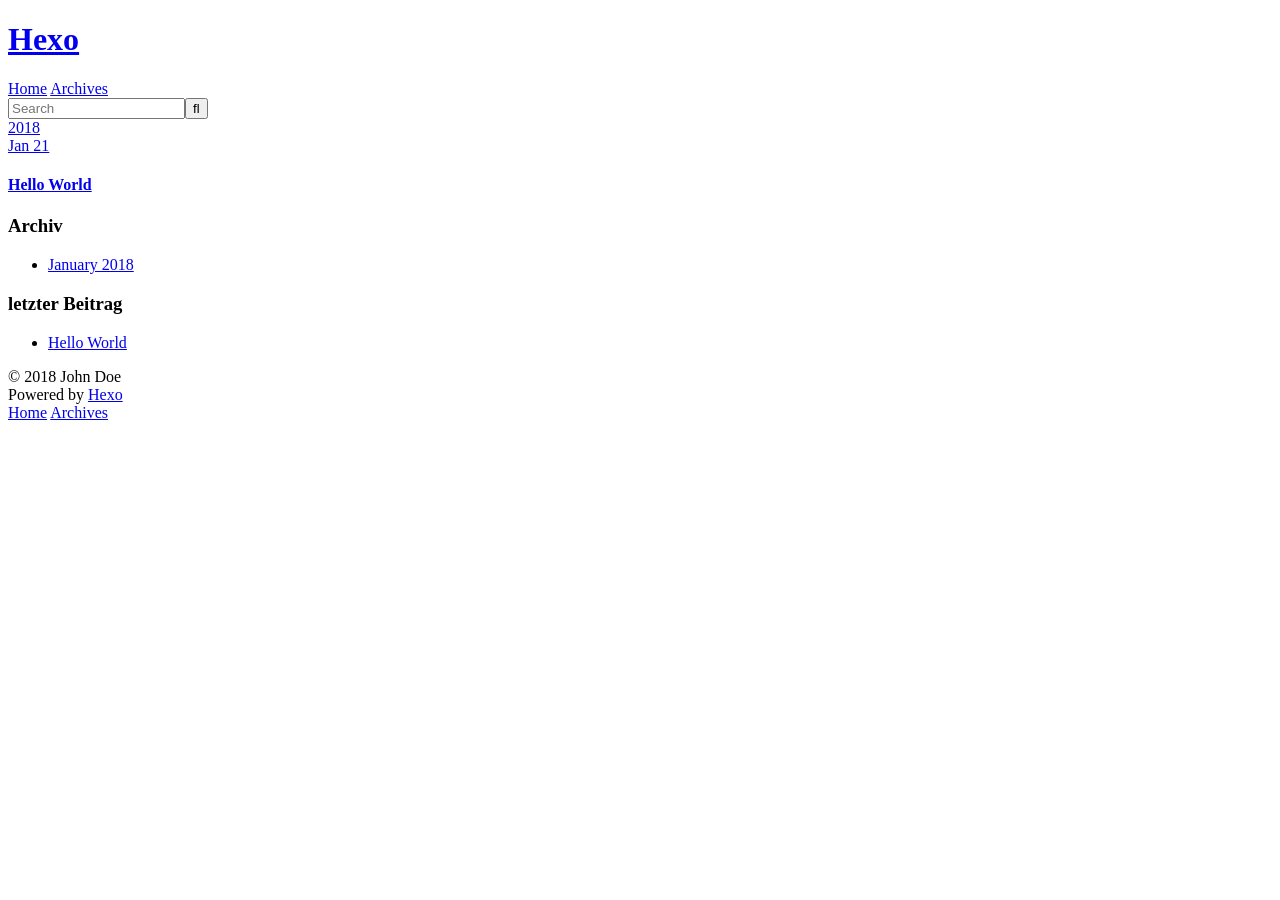
==== archives/index.html @ 05b1a015 "modify url" ====
<!DOCTYPE html>
<html>
<head>
  <meta charset="utf-8">
  

  
  <title>Archiv | Hexo</title>
  <meta name="viewport" content="width=device-width, initial-scale=1, maximum-scale=1">
  <meta property="og:type" content="website">
<meta property="og:title" content="Hexo">
<meta property="og:url" content="http://yoursite.com/archives/index.html">
<meta property="og:site_name" content="Hexo">
<meta name="twitter:card" content="summary">
<meta name="twitter:title" content="Hexo">
  
    <link rel="alternate" href="/atom.xml" title="Hexo" type="application/atom+xml">
  
  
    <link rel="icon" href="/favicon.png">
  
  
    <link href="//fonts.googleapis.com/css?family=Source+Code+Pro" rel="stylesheet" type="text/css">
  
  <link rel="stylesheet" href="/css/style.css">
</head>

<body>
  <div id="container">
    <div id="wrap">
      <header id="header">
  <div id="banner"></div>
  <div id="header-outer" class="outer">
    <div id="header-title" class="inner">
      <h1 id="logo-wrap">
        <a href="/" id="logo">Hexo</a>
      </h1>
      
    </div>
    <div id="header-inner" class="inner">
      <nav id="main-nav">
        <a id="main-nav-toggle" class="nav-icon"></a>
        
          <a class="main-nav-link" href="/">Home</a>
        
          <a class="main-nav-link" href="/archives">Archives</a>
        
      </nav>
      <nav id="sub-nav">
        
          <a id="nav-rss-link" class="nav-icon" href="/atom.xml" title="RSS Feed"></a>
        
        <a id="nav-search-btn" class="nav-icon" title="Suche"></a>
      </nav>
      <div id="search-form-wrap">
        <form action="//google.com/search" method="get" accept-charset="UTF-8" class="search-form"><input type="search" name="q" class="search-form-input" placeholder="Search"><button type="submit" class="search-form-submit">&#xF002;</button><input type="hidden" name="sitesearch" value="http://yoursite.com"></form>
      </div>
    </div>
  </div>
</header>
      <div class="outer">
        <section id="main">
  
  
    
    
      
      
      <section class="archives-wrap">
        <div class="archive-year-wrap">
          <a href="/archives/2018" class="archive-year">2018</a>
        </div>
        <div class="archives">
    
    <article class="archive-article archive-type-post">
  <div class="archive-article-inner">
    <header class="archive-article-header">
      <a href="/2018/01/21/hello-world/" class="archive-article-date">
  <time datetime="2018-01-21T12:49:23.000Z" itemprop="datePublished">Jan 21</time>
</a>
      
  
    <h1 itemprop="name">
      <a class="archive-article-title" href="/2018/01/21/hello-world/">Hello World</a>
    </h1>
  

    </header>
  </div>
</article>
  
  
    </div></section>
  


</section>
        
          <aside id="sidebar">
  
    

  
    

  
    
  
    
  <div class="widget-wrap">
    <h3 class="widget-title">Archiv</h3>
    <div class="widget">
      <ul class="archive-list"><li class="archive-list-item"><a class="archive-list-link" href="/archives/2018/01/">January 2018</a></li></ul>
    </div>
  </div>


  
    
  <div class="widget-wrap">
    <h3 class="widget-title">letzter Beitrag</h3>
    <div class="widget">
      <ul>
        
          <li>
            <a href="/2018/01/21/hello-world/">Hello World</a>
          </li>
        
      </ul>
    </div>
  </div>

  
</aside>
        
      </div>
      <footer id="footer">
  
  <div class="outer">
    <div id="footer-info" class="inner">
      &copy; 2018 John Doe<br>
      Powered by <a href="http://hexo.io/" target="_blank">Hexo</a>
    </div>
  </div>
</footer>
    </div>
    <nav id="mobile-nav">
  
    <a href="/" class="mobile-nav-link">Home</a>
  
    <a href="/archives" class="mobile-nav-link">Archives</a>
  
</nav>
    

<script src="//ajax.googleapis.com/ajax/libs/jquery/2.0.3/jquery.min.js"></script>


  <link rel="stylesheet" href="/fancybox/jquery.fancybox.css">
  <script src="/fancybox/jquery.fancybox.pack.js"></script>


<script src="/js/script.js"></script>



  </div>
</body>
</html>
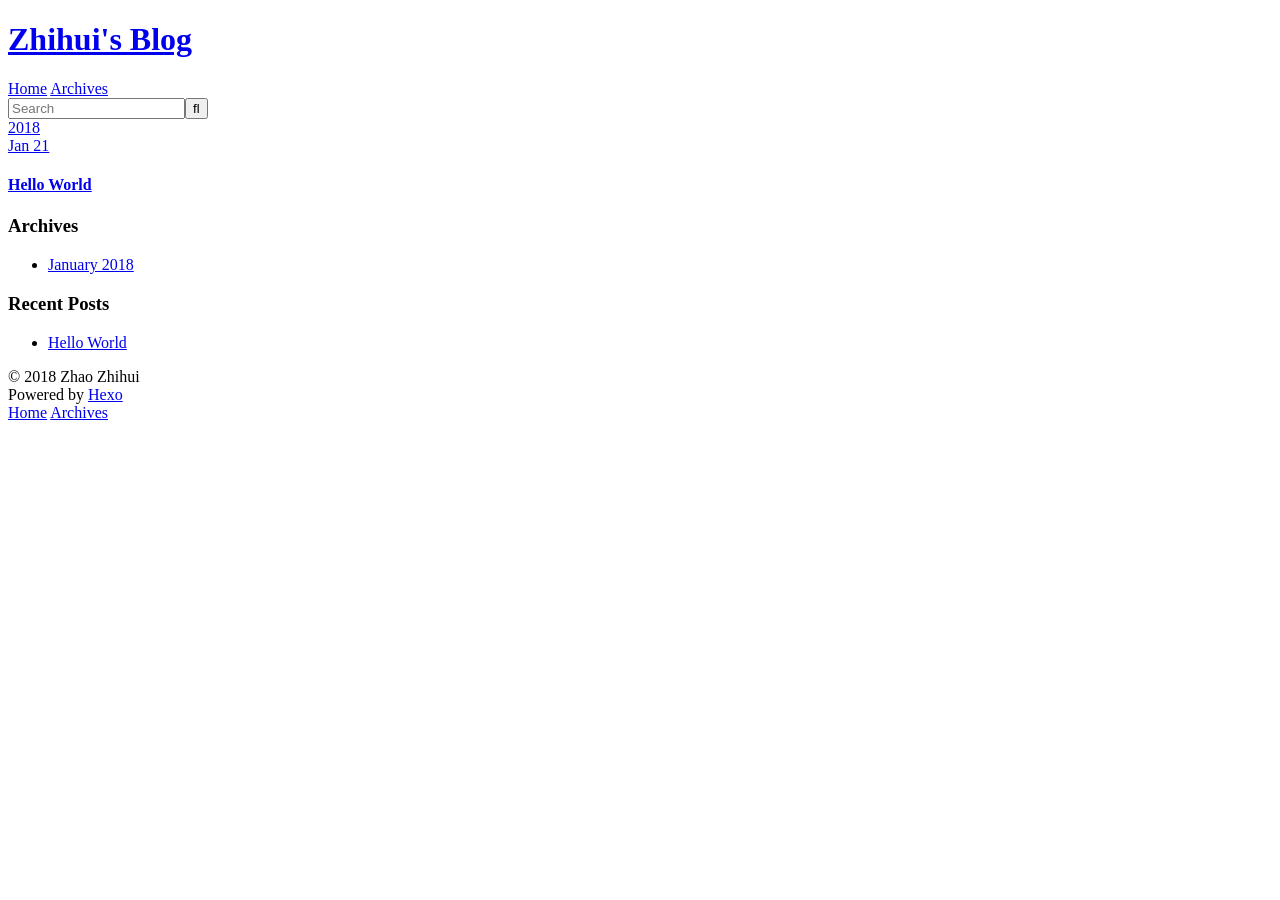
==== commit cfb2ea40: "modify url" ====
--- a/archives/index.html
+++ b/archives/index.html
@@ -5,16 +5,16 @@
   
 
   
-  <title>Archiv | Hexo</title>
+  <title>Archives | Zhihui&#39;s Blog</title>
   <meta name="viewport" content="width=device-width, initial-scale=1, maximum-scale=1">
   <meta property="og:type" content="website">
-<meta property="og:title" content="Hexo">
-<meta property="og:url" content="http://yoursite.com/archives/index.html">
-<meta property="og:site_name" content="Hexo">
+<meta property="og:title" content="Zhihui&#39;s Blog">
+<meta property="og:url" content="http://qiusuo8.github.io/archives/index.html">
+<meta property="og:site_name" content="Zhihui&#39;s Blog">
 <meta name="twitter:card" content="summary">
-<meta name="twitter:title" content="Hexo">
+<meta name="twitter:title" content="Zhihui&#39;s Blog">
   
-    <link rel="alternate" href="/atom.xml" title="Hexo" type="application/atom+xml">
+    <link rel="alternate" href="/atom.xml" title="Zhihui&#39;s Blog" type="application/atom+xml">
   
   
     <link rel="icon" href="/favicon.png">
@@ -33,7 +33,7 @@
   <div id="header-outer" class="outer">
     <div id="header-title" class="inner">
       <h1 id="logo-wrap">
-        <a href="/" id="logo">Hexo</a>
+        <a href="/" id="logo">Zhihui&#39;s Blog</a>
       </h1>
       
     </div>
@@ -50,10 +50,10 @@
         
           <a id="nav-rss-link" class="nav-icon" href="/atom.xml" title="RSS Feed"></a>
         
-        <a id="nav-search-btn" class="nav-icon" title="Suche"></a>
+        <a id="nav-search-btn" class="nav-icon" title="Search"></a>
       </nav>
       <div id="search-form-wrap">
-        <form action="//google.com/search" method="get" accept-charset="UTF-8" class="search-form"><input type="search" name="q" class="search-form-input" placeholder="Search"><button type="submit" class="search-form-submit">&#xF002;</button><input type="hidden" name="sitesearch" value="http://yoursite.com"></form>
+        <form action="//google.com/search" method="get" accept-charset="UTF-8" class="search-form"><input type="search" name="q" class="search-form-input" placeholder="Search"><button type="submit" class="search-form-submit">&#xF002;</button><input type="hidden" name="sitesearch" value="http://qiusuo8.github.io"></form>
       </div>
     </div>
   </div>
@@ -108,7 +108,7 @@
   
     
   <div class="widget-wrap">
-    <h3 class="widget-title">Archiv</h3>
+    <h3 class="widget-title">Archives</h3>
     <div class="widget">
       <ul class="archive-list"><li class="archive-list-item"><a class="archive-list-link" href="/archives/2018/01/">January 2018</a></li></ul>
     </div>
@@ -118,7 +118,7 @@
   
     
   <div class="widget-wrap">
-    <h3 class="widget-title">letzter Beitrag</h3>
+    <h3 class="widget-title">Recent Posts</h3>
     <div class="widget">
       <ul>
         
@@ -138,7 +138,7 @@
   
   <div class="outer">
     <div id="footer-info" class="inner">
-      &copy; 2018 John Doe<br>
+      &copy; 2018 Zhao Zhihui<br>
       Powered by <a href="http://hexo.io/" target="_blank">Hexo</a>
     </div>
   </div>
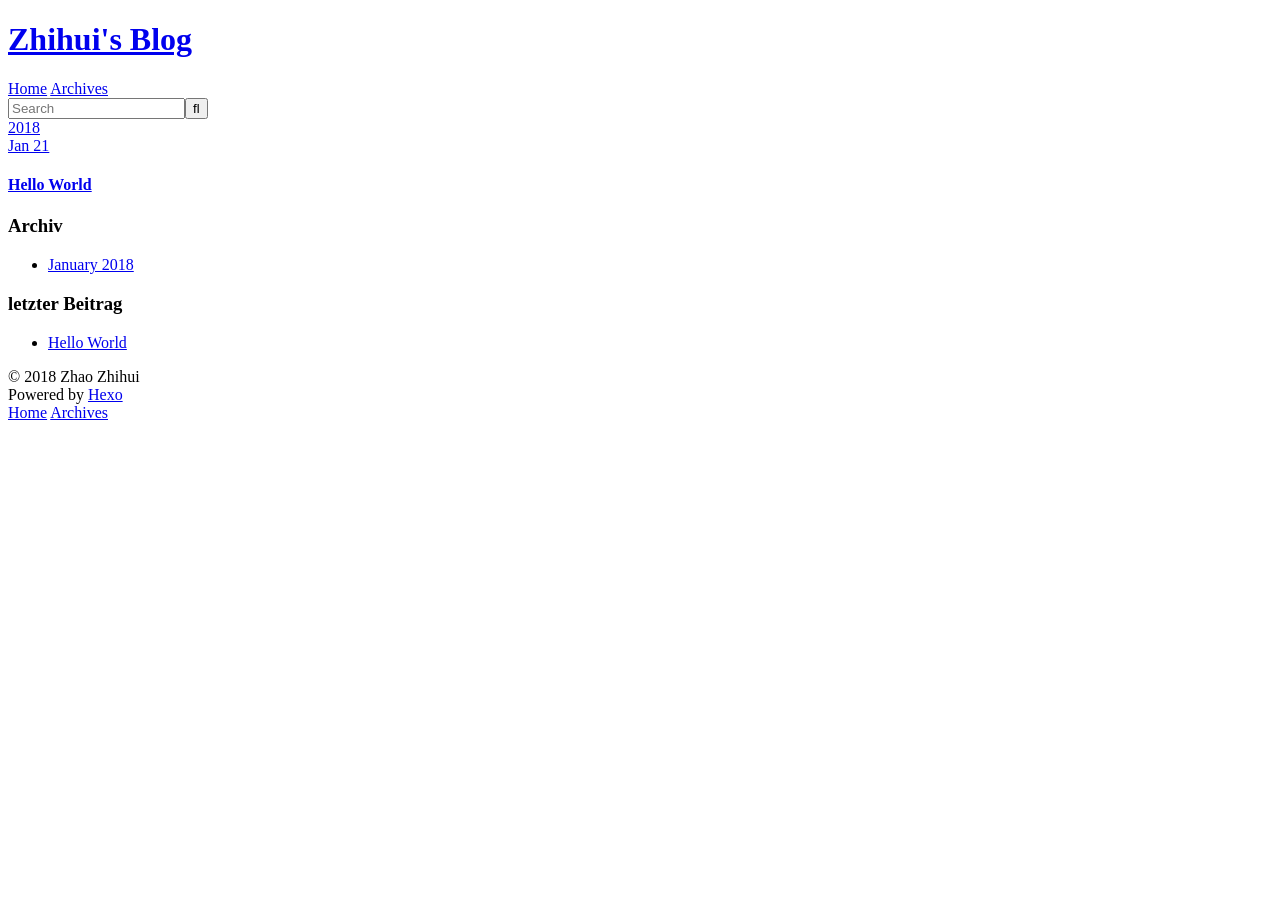
==== commit 3d9236a7: "add CNAME" ====
--- a/archives/index.html
+++ b/archives/index.html
@@ -5,7 +5,7 @@
   
 
   
-  <title>Archives | Zhihui&#39;s Blog</title>
+  <title>Archiv | Zhihui&#39;s Blog</title>
   <meta name="viewport" content="width=device-width, initial-scale=1, maximum-scale=1">
   <meta property="og:type" content="website">
 <meta property="og:title" content="Zhihui&#39;s Blog">
@@ -50,7 +50,7 @@
         
           <a id="nav-rss-link" class="nav-icon" href="/atom.xml" title="RSS Feed"></a>
         
-        <a id="nav-search-btn" class="nav-icon" title="Search"></a>
+        <a id="nav-search-btn" class="nav-icon" title="Suche"></a>
       </nav>
       <div id="search-form-wrap">
         <form action="//google.com/search" method="get" accept-charset="UTF-8" class="search-form"><input type="search" name="q" class="search-form-input" placeholder="Search"><button type="submit" class="search-form-submit">&#xF002;</button><input type="hidden" name="sitesearch" value="http://qiusuo8.github.io"></form>
@@ -108,7 +108,7 @@
   
     
   <div class="widget-wrap">
-    <h3 class="widget-title">Archives</h3>
+    <h3 class="widget-title">Archiv</h3>
     <div class="widget">
       <ul class="archive-list"><li class="archive-list-item"><a class="archive-list-link" href="/archives/2018/01/">January 2018</a></li></ul>
     </div>
@@ -118,7 +118,7 @@
   
     
   <div class="widget-wrap">
-    <h3 class="widget-title">Recent Posts</h3>
+    <h3 class="widget-title">letzter Beitrag</h3>
     <div class="widget">
       <ul>
         
